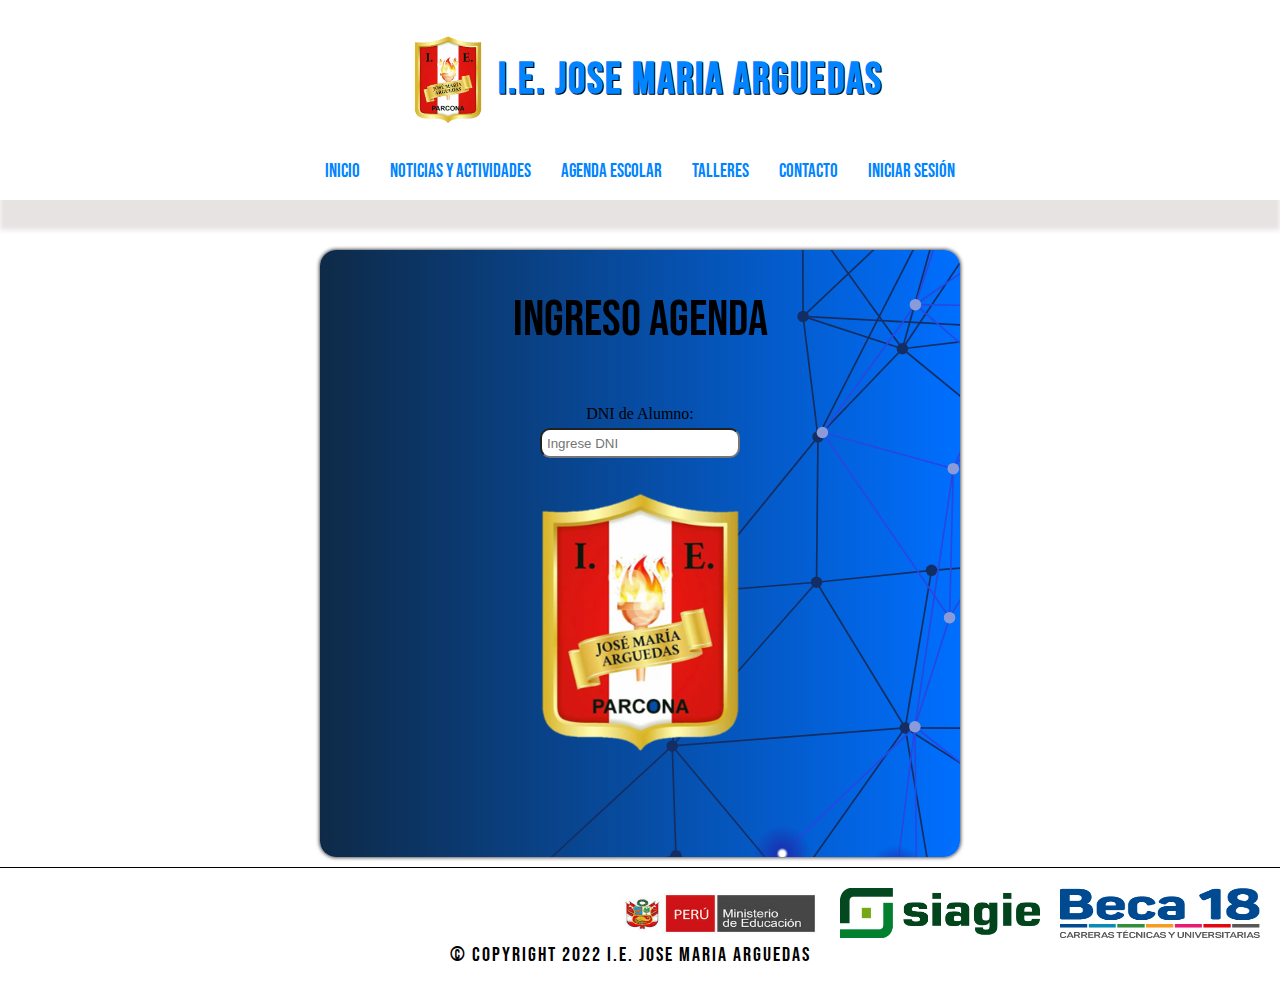
==== pages/agendaEscolar.html @ 95d54313 "subiendo los primero archivos" ====
<!DOCTYPE html>
<html lang="es">

<head>
  <meta charset="UTF-8">
  <meta http-equiv="X-UA-Compatible" content="IE=edge">
  <meta name="viewport" content="width=device-width, initial-scale=1.0">
  <title>I.E. JOSE MARIA ARGUEDAS - PARCONA</title>
  <link rel="shortcut icon" href="../assets/img/logopng.png" type="image/x-icon">
  <link rel="stylesheet" href="../css/styles.css">
</head>

<body>
  <div id="website">
    <header id="header">
      <div class="logo">
        <div class="logo__imagen">
          <img src="../assets/img/logopng.png" alt="logo Jose Maria Arguedas">
        </div>
        <div class="logo__titulo">
          <h1>I.E. JOSE MARIA ARGUEDAS</h1>
        </div>
      </div>
      <label for="btn-menu" id="icon-hambur"><img src="../assets/img/iconHamburger.png" alt="icon-hamburger"></label>
      <input type="checkbox" id="btn-menu">
      <nav id="menu__navegacion">
        <ul>
          <li><a href="../index.html">INICIO</a></li>
          <li><a href="noticiasActividades.html">NOTICIAS Y ACTIVIDADES</a></li>
          <li><a href="agendaEscolar.html">AGENDA ESCOLAR</a></li>
          <li><a href="talleres.html">TALLERES</a></li>
          <li><a href="contacto.html">CONTACTO</a></li>
          <li><a href="iniciarSesion.html">INICIAR SESIÓN</a></li>
        </ul>
      </nav>
    </header>
    <main class="contenido">
        <div class="agenda__ingreso">
            
            <form  class="agenda__form"action="">
                <p>Ingreso agenda</p>
                <label for="dni">DNI de Alumno: </label>
                <input type="text" id="dni" name="dni" placeholder="Ingrese DNI">
                <div class="agenda__img">
                <img src="../assets/img/Imagen1.png" alt="">
            </div>
            </form>
             </div>
    </main>

    <footer id="footer">
      <div class="icons">
        <img src="../assets/img/ministeriodelperu.jpg" alt="">
        <img src="../assets/img/logo-siagie.png" alt="">
        <img src="../assets/img/logo_beca18.png" alt="">
      </div>
      <p>&copy; Copyright 2022 I.E. JOSE MARIA ARGUEDAS</p>
    </footer>
  </div>
</body>

</html>
---- css/styles.css ----
* {
    margin: 0;
    padding: 0;
    box-sizing: border-box;
}

ul {
    padding: 0;
    margin: 0;
}
@font-face {
    font-family: "bebasneue";
    src: url('../assets/fonts/BebasNeue-Regular.ttf');
}
#website {
    height: 100vh;
    display: grid;
    grid-template-rows: auto 1fr auto;
    row-gap: 10px;
}
#header {
    grid-column: 1/2;
    height: 100px;
    box-shadow: 0px 30px 5px rgb(231, 227, 227);

    display: flex;
    justify-content: space-between;
    align-items: center;
}
.logo {
    display: flex;
    height: 100%;
    justify-content: baseline;
    align-items: center;
    flex-grow: 1;
    flex-basis: 20%;
}
.logo__imagen {
    max-height: 100px;
    cursor: pointer;
}
.logo__imagen img {
    max-width: 100px;
    object-fit: cover;
}
.logo__titulo h1 {
    font-size: 2.7rem;
    font-family: "bebasneue";
    letter-spacing: 2px;
    color: rgb(0, 132, 255);
    text-shadow: 1px 1px 0px rgb(0, 0, 0);
    cursor: pointer;
}
#menu__navegacion {

    flex-grow: 1;
    flex-basis: 40%;
}
#menu__navegacion ul {
    display: flex;
    flex-flow: row wrap;
    text-align: center;
    column-gap: 30px;
    font-family: "bebasneue";
    list-style: none;
}
#menu__navegacion li a {
    text-decoration: none;
    font-size: 1.2rem;
    color: rgb(0, 132, 255);
    transition: all 300ms;
}

#menu__navegacion ul li:hover {
    transform: scale(1.3);
}
@media (max-width:1412px) {
    #header {
       
        display: flex;
        flex-flow: column wrap;
        justify-content: center;
        align-items: center;
        height: 200px;
    }
    .logo{
    display: flex;
    justify-content: center;
    width: 100%;
    }
#menu__navegacion {
    
    display: flex;
    justify-content: center;
    width: 100%;
    }
#menu__navegacion {
    flex-grow: 0;
    flex-basis: 20%;
}
}
#btn-menu{
    display: none;
    }
#icon-hambur{
    display: none;
}
@media (max-width:650px){
    #icon-hambur{
        margin-top: 60px;
        margin-right: 20px;
        display: block;
        position: absolute;
        right: 0;
    }
    #menu__navegacion{
        display: none;
    }
    #menu__navegacion ul{
        z-index: 100;
      position: absolute;
      right:  0;
      display: flex;
      flex-flow: column;
      width: 100%;
    }
    #menu__navegacion li{
        padding: 20px;
        background: rgb(2,0,36);
        background: linear-gradient(90deg, rgba(2,0,36,1) 0%, rgba(9,9,121,1) 35%, rgba(0,212,255,1) 100%);
        width: 100%;
    }
    #menu__navegacion li:hover a{
        color: gold;
    }
    #btn-menu:checked ~ #menu__navegacion{
        display: flex;
    }
    .logo {
        display: flex;
        flex-flow: column wrap;
    }
    }
    @media (max-width:520px){
        .logo__titulo h1{
        font-size:2.3rem ;
     }
     #icon-hambur{
        top:0;
        margin-right: 20px;
        display: block;
        position: absolute;
        right: 0;
    }
    }
.contenido {
    grid-column: 1/2;
    display: grid;
    grid-template-rows: repeat(7,auto);
    }

.contenido h2 {
    grid-column: 1/5;
    place-content: center;
    text-align: center;
    padding-top: 20px;
    padding-bottom: 20px;
    font-family: 'Lucida Sans';
    font-weight: bold;
    font-size: 2rem;
    color: rgb(255, 234, 0);
    text-shadow: 2px 2px 5px rgb(125, 175, 255);
    background: rgb(2,0,36);
    background: linear-gradient(90deg, rgba(2,0,36,1) 0%, rgba(9,9,121,1) 35%, rgba(0,212,255,1) 100%);
}

.presentacion {
    grid-column: 1/5;
    display: grid;
    grid-template-columns: repeat(auto-fit, minmax(min(600px, 100%), 1fr));
    gap: 20px;
    align-items: start;
}

.presentacion__description {
    margin: 20px auto;
    text-align: justify;
    line-height: 2rem;
    width: 400px;
}
.description__bienvenida {
    text-align: center;
    font-size: 3rem;
    font-weight: bold;
    font-family: 'Lucida Sans';
    color: rgb(0, 132, 255);
    margin-bottom: 20px;
}
.presentacion_img img {
    width: 100%;
}
.cards {
    grid-column: 1/5;
    display: grid;
    grid-template-columns: repeat(auto-fit, minmax(min(200px, 100%),0.25fr));
    grid-auto-flow: dense;
    gap: 40px;
    padding: 20px;
    justify-content: center;
}
.card {
    display: flex;
    flex-flow: column wrap;
    justify-content: start;
    align-items: center;
    border: 1px solid gray;
    box-shadow: 0px 0px 4px gray;
    border-radius: 16px;
    max-height: 300px;
}
.card__img {
    width: 100%;
}
.card__img img {
    width: 100%;
    object-fit: cover;
    border-radius: 16px;
}
.card__description {
    text-align: justify;
    padding: 20px;
}
.modulos {
    grid-column: 1/5;
    display: grid;
    grid-template-columns: repeat(auto-fit, minmax(min(490px, 100%), 500px));
    gap: 60px;
    padding: 20px;
    text-align: center;
    justify-content: center;
    
}
.modulos__card {
    display: flex;
    flex-flow: column wrap;
    justify-content: space-evenly;
    align-items: center;
    box-shadow: 0px 0px 4px gray;
    overflow: hidden;
    height: auto;
    border-radius:1rem ;
}
.modulos__img {
    width: 100%;
    max-height: 200px;
    overflow: hidden;
    border-bottom: 1px solid blue;
}
.modulos__img img {
    object-fit: cover;
    width: 100%;
}
.modulos__description p{
   padding: 20px; 
}
.modulos__card a{
    display: block;
    margin-top:20px ;
    padding: 20px;
    background: rgb(2,0,36);
    background: linear-gradient(90deg, rgba(2,0,36,1) 0%, rgba(9,9,121,1) 35%, rgba(0,212,255,1) 100%);
   text-decoration: none;
   color: white;
   font-weight: bold;
   font-family: "bebasneue";
   font-size: 30px;
}
.about{
    grid-column: 1/5;
    display: grid;
    grid-template-columns: repeat(auto-fit, minmax(min(420px,100%),500px));
    padding: 20px;
    justify-content:center;
    gap: 60px;
    padding-top: 40px;
}
.about h3{
    text-align: center;
    color: rgb(255, 255, 255);
    font-family: "bebasneue";
    font-size: 30px;
    background: rgb(2,0,36);
    background: linear-gradient(90deg, rgba(2,0,36,1) 0%, rgba(9,9,121,1) 35%, rgba(0,212,255,1) 100%);
    width: 100%;
    padding-top:  20px;
    padding-bottom: 20px;
}
.mision,.vision{
    display: flex;
    flex-flow: column wrap;
    align-items: center;
    overflow: hidden;
    border-radius: 16px;
    box-shadow: 0px 0px 4px gray;
}
.about__img{
    width:100px;
    max-height: 400px;
    overflow: hidden;
}
.about__img img{
    width: 100%;
    height: 100%;
    object-fit: cover;
}
.about__description{
    text-align: justify;
    margin-top: 20px;
    padding: 20px;
}
#footer {
    grid-column: 1/2;
    height: 140px;
    text-align: center;
    padding-top: 20px;
    padding-right: 20px;
    border-top: 1px solid black;
}
#footer .icons img{
    display: block;
    width: 200px;
    height: 50px;
}
#footer .icons{
    display: flex;
    flex-flow: row wrap;
    justify-content: flex-end;
    gap: 20px;
}
#footer p{
    font-family: "bebasneue";
    letter-spacing: 2px;
   font-size: 20px;
    margin: 5px auto;
   width: 400px;
   text-align: center;
}
@media (max-width:532px) {
    #footer .icons{
        display: flex;
        flex-flow: column wrap;
        justify-content: center;
        align-items: center;
    }
}
/*---------------------------------- NOTICIAS Y ACTIVIDADES*----------------------------*/
.noticias__actividades{
   display: grid;
   grid-template-columns: repeat(auto-fit,minmax(min(500px,100%),1fr));
gap: 20px;
padding: 20px;
align-items: center;
}
.noticia img{
    display: block;
    width: 100%;
    height: 400px;
    margin-top: 30px;
}
.noticia__descripcion{
    text-align: justify;
    padding: 10px;
    display: inline-block;
    width:100%;
    font-family: 'Lucida Sans', 'Lucida Sans Regular', 'Lucida Grande';
    font-weight: normal;
    background: rgb(1, 13, 54);
    color: white;
} 
.noticia{
    box-shadow: 0px 0px 4px black;
    border-radius:300px;
}
.noticia__titulo{
    font-family: "bebasneue";
    width: 100%;
    font-size: 30px;
    color: white;
    text-align: center;
    background: rgb(2,0,36);
    background: linear-gradient(90deg, rgba(2,0,36,1) 0%, rgba(9,9,121,1) 35%, rgba(0,212,255,1) 100%);
}
/*
-----------------------------------------Agenda Escolar------------------------------
*/
.agenda__ingreso{

    
   display: grid;
   justify-content: center;
   grid-template-columns: minmax(min(200px,100%),0.5fr)
}
.agenda__form{
    margin-top: 40px;
    background: url(../assets/img/Polygon\ Luminary.svg);
    background-size: cover;
    display: flex;
    flex-direction: column;
    align-items: center;
    justify-content: flex-start;
    border-radius: 16px;
    box-shadow: 0px 0px 4px black;
    font-family: 'Trebuchet MS';
    row-gap: 5px;
}
.agenda__img{
    width: 200px;
    padding-bottom: 100px;
}
.agenda__form img{
    width: 100%;
}
.agenda__form p {
    font-family: "bebasneue";
    font-size: 50px;
    margin-top: 40px;
margin-bottom: 50px; 
}
.agenda__form input[type="text"]{
    width: 200px;
    height: 30px;
    margin-bottom: 30px;
    border-radius: 10px;
    padding:0px 5px;
} 
@media (max-width:515px) {
    .agenda__form p {
        font-family: "bebasneue";
        font-size: 35px;
        margin-top: 40px;
    margin-bottom: 50px; 
    }
    .agenda__img{
        width: 200px;
        padding-bottom: 50px;
    }
}
/*-------------------------------------------------------TALLERES -----------------------------*/
.talleres__contenido{
    display: grid;
    grid-template-columns: repeat(auto-fit, minmax(min(900px,100%),1fr));
    gap: 20px;
    padding: 20px;
}
.video {
    padding-left: 40px;
    padding-right: 40px;
    display: flex;
    flex-flow:row ;
    justify-content: center;
    gap: 20px;
}
.video__principal{
   
}
.video__principal h3{
    font-size: 30px;
    font-family: "bebasneue";
    color: white;
    text-shadow: 1px 1px 2px blue;
}
.video__description{
    font-family: 'Lucida Sans', 'Lucida Sans Regular', 'Lucida Grande', 'Lucida Sans Unicode', Geneva, Verdana, sans-serif;
    
    padding-bottom: 20px;
    text-align: justify;
}
.video__description h4{
    padding-top:40px;
    font-size: 20px;
    color: gold;
    font-family: "bebasneue";
}
.iframe__contenedor{
    width:560px;
}
.video iframe{
    width: 100%;
    height: 315px;
}
@media (max-width:932px) {
    .video {
        padding-left: 40px;
        padding-right: 40px;
       
        display: flex;
        flex-flow:column ;
        justify-content: center;
        align-items: center;
        gap: 20px;
    }
    .video__principal h3{
        font-size: 30px;
        font-family: "bebasneue";
        color: white;
        text-shadow: 1px 1px 2px blue;
        text-align: center;
    }

}
@media (max-width:692px) {
    .iframe__contenedor{
        width:360px;
    }

.video iframe{
    width: 100%;
    height: 215px;
}
.video {
    padding-left: 20px;
    padding-right: 20px;
   
    display: flex;
    flex-flow:column ;
    justify-content: center;
    align-items: center;
    gap: 20px;
}

}
/* ---------------------------------Contacto----------------------------------------*/
.contacto__title{
    background: url('../assets/img/institucionJmaFrontal.jpg') ; 
    height: 200px;
     width: 100%;
     background-size: cover;
     background-position:  -1px;
     filter:hue-rotate(255deg) brightness(150%);
     text-align: center;
     font-family: "bebasneue";
     color: rgb(255, 255, 255);
     text-shadow: 2px 2px 1px black;
     font-size: 60px;
     line-height:200px ;
    letter-spacing: 2px;
     margin-top: 30px;
     border: none;
 }
.contacto__contenido{
  display: grid;
    grid-template-columns: repeat(auto-fit, minmax(min(500px,100%),0.1fr));
    grid-auto-rows: auto;
  justify-content: center;
  align-items:start;
  column-gap: 90px;
  padding-top: 30px;
}
.contacto__tarjeta{
    display: flex;
    flex-flow: column wrap;
    align-items: center;
    box-shadow: 0px 0px 4px gray;
    border-radius: 16px;
    background: url('../assets/img/Polygon\ Luminary.svg');
    margin-bottom: 20px;
}
.contacto__tarjeta p:first-child {
    font-family: "bebasneue";
    font-size: 2rem;
    color: rgb(165, 20, 20);
    text-shadow:1px 1px 2px rgb(238, 255, 0) ;
    padding: 20px 0;
    letter-spacing: 1px;
    font-weight: bold;
}
.contacto__tarjeta p:nth-child(2){
    font-family:'Lucida Sans', Arial, sans-serif;
    font-weight: bold;
    font-size: 1rem;
    color: aliceblue;
    text-shadow: 1px 1px 2px white;
}
.contacto__tarjeta .contacto__form{
    display: flex;
    flex-flow: column wrap;
    row-gap: 20px;
    padding: 10px;

}
.contacto__form{
    width: 400px;
}
.contacto__form input{
    height: 40px;
    width: 100%;
}
.contacto__info{
    box-shadow: 0px 0px 4px gray;
    background:url('../assets/img/Polygon\ Luminary.svg');
    border-radius: 16px;
    padding: 20px;
    color: white;
    font-weight: bolder;
    font-family: "bebasneue";
}
.contacto__info img{
    width: 20px;
}
.contacto__info--titulo{
    font-family: "bebasneue";
    color: rgb(165, 20, 20);
    text-shadow:1px 1px 2px rgb(238, 255, 0) ;
    letter-spacing: 1px;
    font-size:2rem ;
}
.contacto__info--tel, .contacto__info--email{
    display: flex;
    gap: 10px;
}
/*  ---------------------------------------------INICIAR SESION-------------------------------------------------------
*/
.sesion{

    display: grid;
    grid-template-columns: repeat(auto-fit, minmax(min(500px,100%),1fr)); 
   
    gap: 20px;
    justify-content: center;
    align-items: start;
    padding: 40px;
}
.login{
   
    display: flex;
    justify-content: center;
    align-items: center;
    flex-flow: column wrap;
    background: url('../assets/img/Polygon\ Luminary.svg');
    background-repeat: no-repeat;
   padding:10px;
   background-size: cover;
  border-radius: 16px;
  box-shadow: 0px 0px 4px black;

}
.login img{
    
    width: 50%;
    height: 278px;

}
.login form{
    display: flex;
    flex-flow: column wrap;
    align-items: center;
    row-gap: 20px;
    width: 400px;
    
}
.login a{
    text-align: center;
    font-size: 1.3rem;
    color: red;
    font-weight: bold;
    text-decoration: none;
}
.login input, .login a{
    border-radius: 16px;
    height: 40px;
    display: block;
    width: 80%;
   
}
.login input[type="submit"]{
    cursor: pointer;
    margin-bottom:30px ;    
    width: 40%;
    border-radius: 2rem;
    background-color: #00072B;
    color: white;
    font-weight: bolder;
}
.login input[type="submit"]:hover{
    color: gold;
}
.portadaColegio{
    
    height: 100%;
    width: 100%;
    background-color: aqua;
}
.portadaColegio img{
    
    width: 100%;
    height: 100%;
    border-radius: 16px;
    box-shadow: 0px 0px 4px black;
}
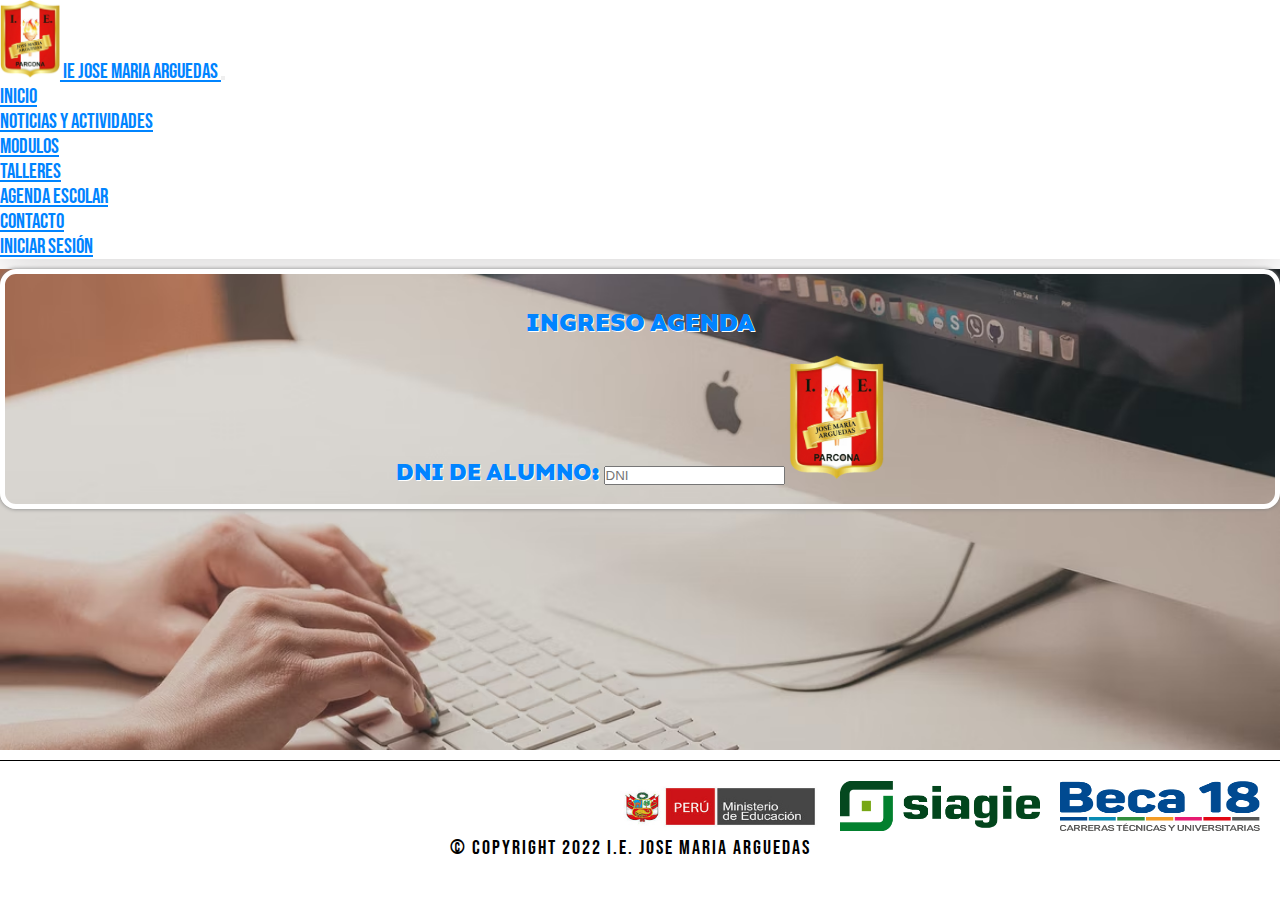
==== commit 9b906d1b: "Agregando Boostrap" ====
--- a/pages/agendaEscolar.html
+++ b/pages/agendaEscolar.html
@@ -1,62 +1,135 @@
 <!DOCTYPE html>
 <html lang="es">
+  <head>
+    <meta charset="UTF-8" />
+    <meta http-equiv="X-UA-Compatible" content="IE=edge" />
+    <meta name="viewport" content="width=device-width, initial-scale=1.0" />
+    <title>I.E. JOSE MARIA ARGUEDAS - PARCONA</title>
+    <!-- Bootstrap CSS -->
+    <link
+      href="https://cdn.jsdelivr.net/npm/bootstrap@5.1.3/dist/css/bootstrap.min.css"
+      rel="stylesheet"
+      integrity="sha384-1BmE4kWBq78iYhFldvKuhfTAU6auU8tT94WrHftjDbrCEXSU1oBoqyl2QvZ6jIW3"
+      crossorigin="anonymous"
+    />
 
-<head>
-  <meta charset="UTF-8">
-  <meta http-equiv="X-UA-Compatible" content="IE=edge">
-  <meta name="viewport" content="width=device-width, initial-scale=1.0">
-  <title>I.E. JOSE MARIA ARGUEDAS - PARCONA</title>
-  <link rel="shortcut icon" href="../assets/img/logopng.png" type="image/x-icon">
-  <link rel="stylesheet" href="../css/styles.css">
-</head>
+    <link
+      rel="shortcut icon"
+      href="../assets/img/logopng.png"
+      type="image/x-icon"
+    />
+    <link rel="stylesheet" href="../css/styles.css" />
+  </head>
 
-<body>
-  <div id="website">
-    <header id="header">
-      <div class="logo">
-        <div class="logo__imagen">
-          <img src="../assets/img/logopng.png" alt="logo Jose Maria Arguedas">
+  <body>
+    <div id="website">
+      <header id="header">
+        <div class="container-fluid">
+          <!--Barra de Navegacion-->
+          <nav class="navbar navbar-expand-lg navbar-light bg-transparent">
+            <div class="container-fluid">
+              <a class="navbar-brand logo__titulo fs-1" href="#">
+                <img
+                  src="../assets/img/Imagen1.png"
+                  alt=""
+                  class="d-inline-block navbar__img"
+                />
+                IE JOSE MARIA ARGUEDAS
+              </a>
+              <button
+                class="navbar-toggler"
+                type="button"
+                data-bs-toggle="collapse"
+                data-bs-target="#menu-navegacion"
+              >
+                <span class="navbar-toggler-icon"></span>
+              </button>
+              <div class="collapse navbar-collapse" id="menu-navegacion">
+                <ul class="navbar-nav w-100 d-flex justify-content-center">
+                  <li class="nav-item me-2">
+                    <a class="nav-link" href="../index.html">INICIO</a>
+                  </li>
+                  <li class="nav-item me-2">
+                    <a class="nav-link" href="noticiasActividades.html"
+                      >NOTICIAS Y ACTIVIDADES</a
+                    >
+                  </li>
+                  <li class="nav-item dropdown me-2">
+                    <a
+                      class="nav-link dropdown-toggle"
+                      href="#"
+                      id="navbarDropdown"
+                      role="button"
+                      data-bs-toggle="dropdown"
+                      aria-expanded="false"
+                    >
+                      Modulos
+                    </a>
+                    <ul class="dropdown-menu" aria-labelledby="navbarDropdown">
+                      <li>
+                        <a class="dropdown-item" href="talleres.html"
+                          >TALLERES</a
+                        >
+                      </li>
+                      <li>
+                        <a class="dropdown-item" href="agendaEscolar.html"
+                          >AGENDA ESCOLAR</a
+                        >
+                      </li>
+                    </ul>
+                  </li>
+
+                  <li class="nav-item me-2">
+                    <a class="nav-link" href="contacto.html">CONTACTO</a>
+                  </li>
+                  <li class="nav-item">
+                    <a class="nav-link" href="iniciarSesion.html"
+                      >INICIAR SESIÓN</a
+                    >
+                  </li>
+                </ul>
+              </div>
+            </div>
+          </nav>
         </div>
-        <div class="logo__titulo">
-          <h1>I.E. JOSE MARIA ARGUEDAS</h1>
+      </header>
+      <!-----------------FIN BARRA DE navegacion--------------->
+      <main
+        class="contenido-agenda d-flex justify-content-center align-items-center"
+      >
+        <section class="agendaIngreso">
+          <div class="row">
+            <article class="col-12 agendaIngreso__form">
+              <h2 class="fs-3 fw-bold form__titulo">Ingreso Agenda</h2>
+              <form action="" class="d-flex flex-column align-items-center">
+                <label for="dni">DNI de Alumno:</label>
+                <input type="text" placeholder="DNI" id="dni" />
+                <img
+                  class="form__img"
+                  src="../assets/img/Imagen1.png"
+                  alt="logo IE-JOSE MARIA ARGUEDAS"
+                />
+              </form>
+            </article>
+          </div>
+        </section>
+      </main>
+
+      <footer id="footer">
+        <div class="icons">
+          <img src="../assets/img/ministeriodelperu.jpg" alt="" />
+          <img src="../assets/img/logo-siagie.png" alt="" />
+          <img src="../assets/img/logo_beca18.png" alt="" />
         </div>
-      </div>
-      <label for="btn-menu" id="icon-hambur"><img src="../assets/img/iconHamburger.png" alt="icon-hamburger"></label>
-      <input type="checkbox" id="btn-menu">
-      <nav id="menu__navegacion">
-        <ul>
-          <li><a href="../index.html">INICIO</a></li>
-          <li><a href="noticiasActividades.html">NOTICIAS Y ACTIVIDADES</a></li>
-          <li><a href="agendaEscolar.html">AGENDA ESCOLAR</a></li>
-          <li><a href="talleres.html">TALLERES</a></li>
-          <li><a href="contacto.html">CONTACTO</a></li>
-          <li><a href="iniciarSesion.html">INICIAR SESIÓN</a></li>
-        </ul>
-      </nav>
-    </header>
-    <main class="contenido">
-        <div class="agenda__ingreso">
-            
-            <form  class="agenda__form"action="">
-                <p>Ingreso agenda</p>
-                <label for="dni">DNI de Alumno: </label>
-                <input type="text" id="dni" name="dni" placeholder="Ingrese DNI">
-                <div class="agenda__img">
-                <img src="../assets/img/Imagen1.png" alt="">
-            </div>
-            </form>
-             </div>
-    </main>
+        <p>&copy; Copyright 2022 I.E. JOSE MARIA ARGUEDAS</p>
+      </footer>
+    </div>
 
-    <footer id="footer">
-      <div class="icons">
-        <img src="../assets/img/ministeriodelperu.jpg" alt="">
-        <img src="../assets/img/logo-siagie.png" alt="">
-        <img src="../assets/img/logo_beca18.png" alt="">
-      </div>
-      <p>&copy; Copyright 2022 I.E. JOSE MARIA ARGUEDAS</p>
-    </footer>
-  </div>
-</body>
-
-</html>+    <!-- Option 1: Bootstrap Bundle with Popper -->
+    <script
+      src="https://cdn.jsdelivr.net/npm/bootstrap@5.1.3/dist/js/bootstrap.bundle.min.js"
+      integrity="sha384-ka7Sk0Gln4gmtz2MlQnikT1wXgYsOg+OMhuP+IlRH9sENBO0LRn5q+8nbTov4+1p"
+      crossorigin="anonymous"
+    ></script>
+  </body>
+</html>
--- a/css/styles.css
+++ b/css/styles.css
@@ -1,7 +1,14 @@
+:root{
+    --primary:#0084FF;
+}
+.text-primary{
+    color: var(--primary) !important;
+}
 * {
     margin: 0;
     padding: 0;
     box-sizing: border-box;
+    
 }
 
 ul {
@@ -9,150 +16,55 @@
     margin: 0;
 }
 @font-face {
-    font-family: "bebasneue";
-    src: url('../assets/fonts/BebasNeue-Regular.ttf');
-}
+    font-family: "console-input";
+    src: url('../assets/fonts/Console\ Input.ttf');
+}
+@font-face {
+    font-family: "montserrat";
+    src: url('../assets/fonts/Montserrat-Italic-VariableFont_wght.ttf');
+}
+@font-face {
+    font-family: "bebasneue";
+    src: url('../assets/fonts/BebasNeue-Regular.ttf');}
+@font-face {
+    font-family: "compiler";
+    src: url('../assets/fonts/Fontspring-DEMO-compiler-black.otf');
+}
+
 #website {
     height: 100vh;
     display: grid;
     grid-template-rows: auto 1fr auto;
     row-gap: 10px;
 }
-#header {
+/*----------------------------------------Menu de Navegacion-----------------------------------------*/
+nav{
+    min-height: 100px;
+
+}
+.navbar__img{
+    max-width:60px ;
+    height: auto;
+}
+#header{
     grid-column: 1/2;
-    height: 100px;
-    box-shadow: 0px 30px 5px rgb(231, 227, 227);
-
-    display: flex;
-    justify-content: space-between;
-    align-items: center;
-}
-.logo {
-    display: flex;
-    height: 100%;
-    justify-content: baseline;
-    align-items: center;
-    flex-grow: 1;
-    flex-basis: 20%;
-}
-.logo__imagen {
-    max-height: 100px;
-    cursor: pointer;
-}
-.logo__imagen img {
-    max-width: 100px;
-    object-fit: cover;
-}
-.logo__titulo h1 {
-    font-size: 2.7rem;
-    font-family: "bebasneue";
-    letter-spacing: 2px;
-    color: rgb(0, 132, 255);
-    text-shadow: 1px 1px 0px rgb(0, 0, 0);
-    cursor: pointer;
-}
-#menu__navegacion {
-
-    flex-grow: 1;
-    flex-basis: 40%;
-}
-#menu__navegacion ul {
-    display: flex;
-    flex-flow: row wrap;
-    text-align: center;
-    column-gap: 30px;
-    font-family: "bebasneue";
-    list-style: none;
-}
-#menu__navegacion li a {
-    text-decoration: none;
-    font-size: 1.2rem;
-    color: rgb(0, 132, 255);
-    transition: all 300ms;
-}
-
-#menu__navegacion ul li:hover {
-    transform: scale(1.3);
-}
-@media (max-width:1412px) {
-    #header {
-       
-        display: flex;
-        flex-flow: column wrap;
-        justify-content: center;
-        align-items: center;
-        height: 200px;
-    }
-    .logo{
-    display: flex;
-    justify-content: center;
-    width: 100%;
-    }
-#menu__navegacion {
-    
-    display: flex;
-    justify-content: center;
-    width: 100%;
-    }
-#menu__navegacion {
-    flex-grow: 0;
-    flex-basis: 20%;
-}
-}
-#btn-menu{
-    display: none;
-    }
-#icon-hambur{
-    display: none;
-}
-@media (max-width:650px){
-    #icon-hambur{
-        margin-top: 60px;
-        margin-right: 20px;
-        display: block;
-        position: absolute;
-        right: 0;
-    }
-    #menu__navegacion{
-        display: none;
-    }
-    #menu__navegacion ul{
-        z-index: 100;
-      position: absolute;
-      right:  0;
-      display: flex;
-      flex-flow: column;
-      width: 100%;
-    }
-    #menu__navegacion li{
-        padding: 20px;
-        background: rgb(2,0,36);
-        background: linear-gradient(90deg, rgba(2,0,36,1) 0%, rgba(9,9,121,1) 35%, rgba(0,212,255,1) 100%);
-        width: 100%;
-    }
-    #menu__navegacion li:hover a{
-        color: gold;
-    }
-    #btn-menu:checked ~ #menu__navegacion{
-        display: flex;
-    }
-    .logo {
-        display: flex;
-        flex-flow: column wrap;
-    }
-    }
-    @media (max-width:520px){
-        .logo__titulo h1{
-        font-size:2.3rem ;
-     }
-     #icon-hambur{
-        top:0;
-        margin-right: 20px;
-        display: block;
-        position: absolute;
-        right: 0;
-    }
-    }
+    box-shadow:0px 10px 40px rgb(219, 217, 217);
+    font-family: "bebasneue";
+    font-size: 1.3rem;
+    
+}
+.nabvar-brand{
+    display: flex;
+    justify-content: center;
+    align-items: center !important;
+}
+.logo__titulo, .navbar-nav a{
+    color: #0084FF !important;
+}
+.navbar-nav li:hover {
+    background-color: #ccc;
+}
+  /*-----------------------------------Fin de Menu de Navegacion--------------------------------------------*/
 .contenido {
     grid-column: 1/2;
     display: grid;
@@ -176,37 +88,39 @@
 
 .presentacion {
     grid-column: 1/5;
-    display: grid;
-    grid-template-columns: repeat(auto-fit, minmax(min(600px, 100%), 1fr));
-    gap: 20px;
+    /* display: grid; */
+    /* grid-template-columns: repeat(auto-fit, minmax(min(600px, 100%), 1fr));
+    gap: 20px; */
     align-items: start;
+    margin-bottom: 2rem;
 }
 
 .presentacion__description {
-    margin: 20px auto;
+    
     text-align: justify;
     line-height: 2rem;
-    width: 400px;
-}
-.description__bienvenida {
+    padding: 0 4rem;
+}
+.presentacion__bienvenida {
     text-align: center;
     font-size: 3rem;
     font-weight: bold;
-    font-family: 'Lucida Sans';
+    font-family:"montserrat";
     color: rgb(0, 132, 255);
     margin-bottom: 20px;
 }
-.presentacion_img img {
+.presentacion__img img {
     width: 100%;
 }
 .cards {
     grid-column: 1/5;
     display: grid;
-    grid-template-columns: repeat(auto-fit, minmax(min(200px, 100%),0.25fr));
+    /* grid-template-columns: repeat(auto-fit, minmax(min(200px, 100%),0.25fr));
     grid-auto-flow: dense;
-    gap: 40px;
-    padding: 20px;
-    justify-content: center;
+    */gap: 40px; 
+    
+    justify-content: center;
+    margin-bottom: 2rem;
 }
 .card {
     display: flex;
@@ -216,7 +130,8 @@
     border: 1px solid gray;
     box-shadow: 0px 0px 4px gray;
     border-radius: 16px;
-    max-height: 300px;
+    height: 230px;
+    
 }
 .card__img {
     width: 100%;
@@ -342,7 +257,7 @@
     letter-spacing: 2px;
    font-size: 20px;
     margin: 5px auto;
-   width: 400px;
+   max-width: 400px;
    text-align: center;
 }
 @media (max-width:532px) {
@@ -354,19 +269,19 @@
     }
 }
 /*---------------------------------- NOTICIAS Y ACTIVIDADES*----------------------------*/
-.noticias__actividades{
+/* .noticias__actividades{
    display: grid;
    grid-template-columns: repeat(auto-fit,minmax(min(500px,100%),1fr));
 gap: 20px;
 padding: 20px;
 align-items: center;
-}
+} */
 .noticia img{
-    display: block;
-    width: 100%;
-    height: 400px;
-    margin-top: 30px;
-}
+    
+    max-width: 100%;
+    height: auto;;
+    margin-top: 5px;
+}/* 
 .noticia__descripcion{
     text-align: justify;
     padding: 10px;
@@ -376,10 +291,13 @@
     font-weight: normal;
     background: rgb(1, 13, 54);
     color: white;
-} 
+} */
 .noticia{
-    box-shadow: 0px 0px 4px black;
-    border-radius:300px;
+  
+    
+}
+.noticias__actividades{
+  text-align: justify;   
 }
 .noticia__titulo{
     font-family: "bebasneue";
@@ -389,78 +307,67 @@
     text-align: center;
     background: rgb(2,0,36);
     background: linear-gradient(90deg, rgba(2,0,36,1) 0%, rgba(9,9,121,1) 35%, rgba(0,212,255,1) 100%);
-}
+} 
 /*
 -----------------------------------------Agenda Escolar------------------------------
 */
-.agenda__ingreso{
-
-    
-   display: grid;
-   justify-content: center;
-   grid-template-columns: minmax(min(200px,100%),0.5fr)
-}
-.agenda__form{
-    margin-top: 40px;
-    background: url(../assets/img/Polygon\ Luminary.svg);
+.contenido-agenda{
+    background: url('../assets/img/agendaEscolarBG.avif');
+    background-repeat: no-repeat;
     background-size: cover;
-    display: flex;
-    flex-direction: column;
-    align-items: center;
-    justify-content: flex-start;
-    border-radius: 16px;
-    box-shadow: 0px 0px 4px black;
-    font-family: 'Trebuchet MS';
-    row-gap: 5px;
-}
-.agenda__img{
-    width: 200px;
-    padding-bottom: 100px;
-}
-.agenda__form img{
-    width: 100%;
-}
-.agenda__form p {
-    font-family: "bebasneue";
-    font-size: 50px;
-    margin-top: 40px;
-margin-bottom: 50px; 
-}
-.agenda__form input[type="text"]{
-    width: 200px;
-    height: 30px;
-    margin-bottom: 30px;
-    border-radius: 10px;
-    padding:0px 5px;
-} 
-@media (max-width:515px) {
-    .agenda__form p {
-        font-family: "bebasneue";
-        font-size: 35px;
-        margin-top: 40px;
-    margin-bottom: 50px; 
-    }
-    .agenda__img{
-        width: 200px;
-        padding-bottom: 50px;
-    }
-}
+    
+    
+}
+.agendaIngreso__form{
+
+    display: flex;
+    flex-flow:column wrap;
+    justify-content: center;
+    align-items: center;
+    padding-left:50px;
+    padding-right: 50px;
+    min-height: 240px;
+    color: #0084FF;
+    text-shadow: 1px 1px 0px rgb(255, 255, 255);
+    text-transform: uppercase;
+    font-weight: bold;
+    font-family: "compiler";
+    border: 5px solid white;
+
+   box-shadow: 0px 0px 4px gray;
+    border-radius: 16px;
+    background:transparent;
+    background-position: -100px;
+}
+form label{
+    font-size: 1.4rem;
+}
+.form__titulo{
+    
+    
+    padding-top: 1rem;
+}
+.form__img{
+    padding-top:1rem;
+    max-width: 6rem;
+}
+
 /*-------------------------------------------------------TALLERES -----------------------------*/
-.talleres__contenido{
+/* .talleres__contenido{
     display: grid;
     grid-template-columns: repeat(auto-fit, minmax(min(900px,100%),1fr));
     gap: 20px;
     padding: 20px;
-}
-.video {
+} */
+/* .video {
     padding-left: 40px;
     padding-right: 40px;
     display: flex;
     flex-flow:row ;
     justify-content: center;
     gap: 20px;
-}
-.video__principal{
+} */
+/* .video__principal{
    
 }
 .video__principal h3{
@@ -468,26 +375,47 @@
     font-family: "bebasneue";
     color: white;
     text-shadow: 1px 1px 2px blue;
-}
+}*/
 .video__description{
     font-family: 'Lucida Sans', 'Lucida Sans Regular', 'Lucida Grande', 'Lucida Sans Unicode', Geneva, Verdana, sans-serif;
     
     padding-bottom: 20px;
     text-align: justify;
 }
+
 .video__description h4{
+    align-self: flex-start;
     padding-top:40px;
     font-size: 20px;
     color: gold;
     font-family: "bebasneue";
 }
+.img-fluid{
+    max-width: 100%;
+    height: auto;
+}
+.contenido__talleres h2{
+    text-align: center;
+    padding-top: 20px;
+    padding-bottom: 20px;
+    font-family: 'Lucida Sans';
+    font-weight: bold;
+    font-size: 2rem;
+    color: rgb(255, 234, 0);
+    text-shadow: 2px 2px 5px rgb(125, 175, 255);
+    background: rgb(2,0,36);
+    background: linear-gradient(90deg, rgba(2,0,36,1) 0%, rgba(9,9,121,1) 35%, rgba(0,212,255,1) 100%);
+}
+/*
 .iframe__contenedor{
     width:560px;
 }
+*/
 .video iframe{
     width: 100%;
-    height: 315px;
-}
+   
+}
+/*
 @media (max-width:932px) {
     .video {
         padding-left: 40px;
@@ -508,6 +436,7 @@
     }
 
 }
+
 @media (max-width:692px) {
     .iframe__contenedor{
         width:360px;
@@ -528,7 +457,7 @@
     gap: 20px;
 }
 
-}
+} */
 /* ---------------------------------Contacto----------------------------------------*/
 .contacto__title{
     background: url('../assets/img/institucionJmaFrontal.jpg') ; 
